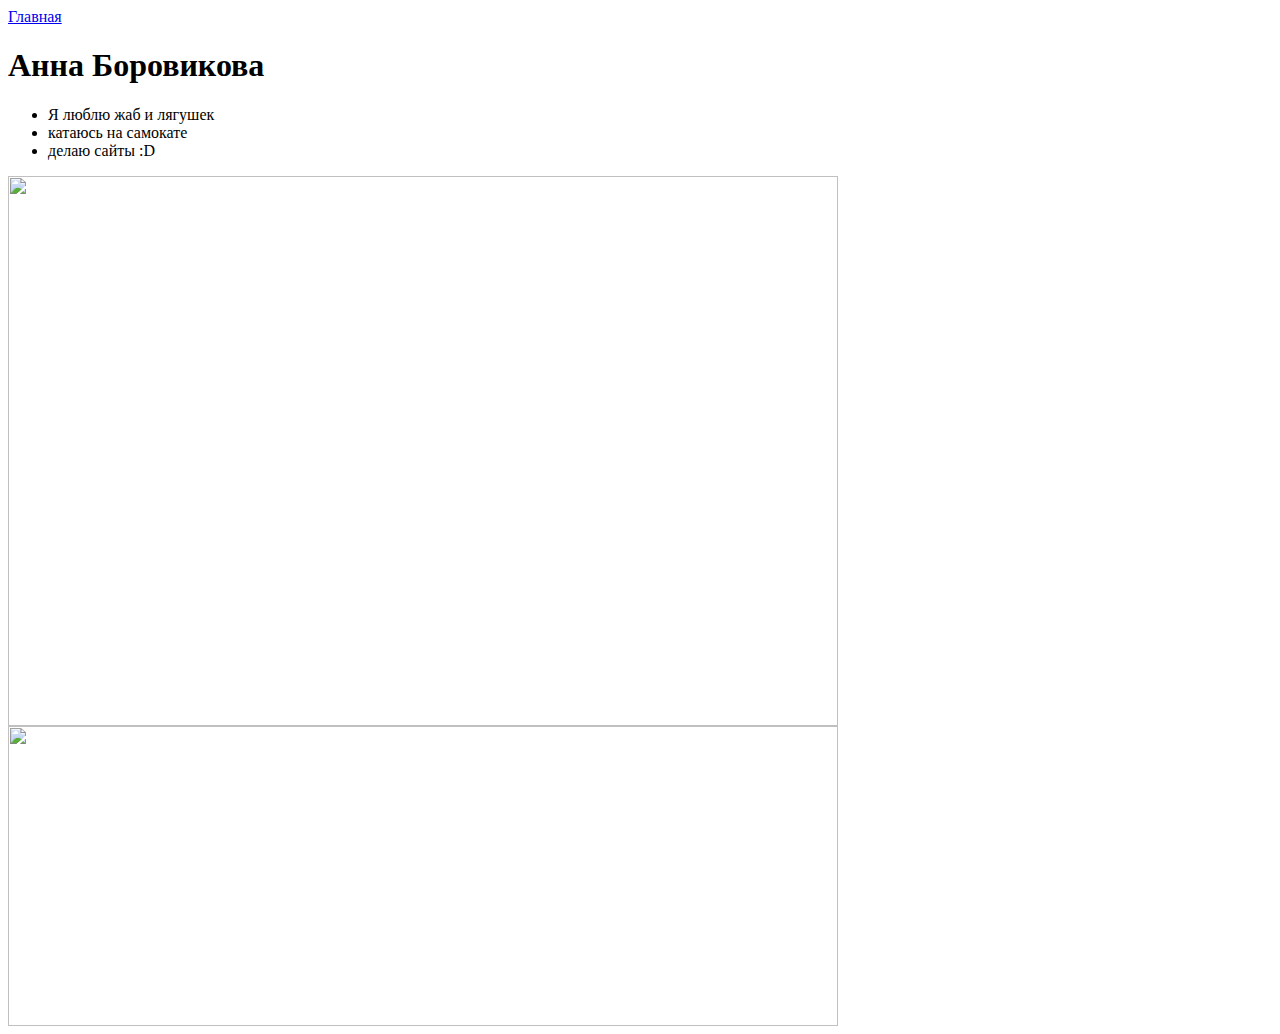
==== Bororvikova.html @ d4cd5175 "Create Bororvikova.html" ====
<html>
  <head>
    <title>Обо мне</title>
    <link rel="stylesheet" href="style.css"/>
  </head>
  <body>
    <header>
      <a class="link-header" href="index.html">Главная</a>
    </header>
    <main>
      <h1>Анна Боровикова</h1>
      <ul>
        <li>Я люблю жаб и лягушек</li>
        <li>катаюсь на самокате</li>
        <li>делаю сайты :D</li>
      </ul>
      <img src="https://www.nnzoo.ru/file/watermark/vzntr/mrzabibqalr/munon-ntn/6-fqch7b3hyu-lxgq3uxcbpn/1-sdpu2o8ulh-yktd8hkpoca.wm.jpg" width="830px" height="550px"/>
      <img src="https://cs12.pikabu.ru/post_img/big/2022/12/23/5/1671776441168861115.png" width="830px" height="300px"/>
    </main>
  
  </body>
</html>
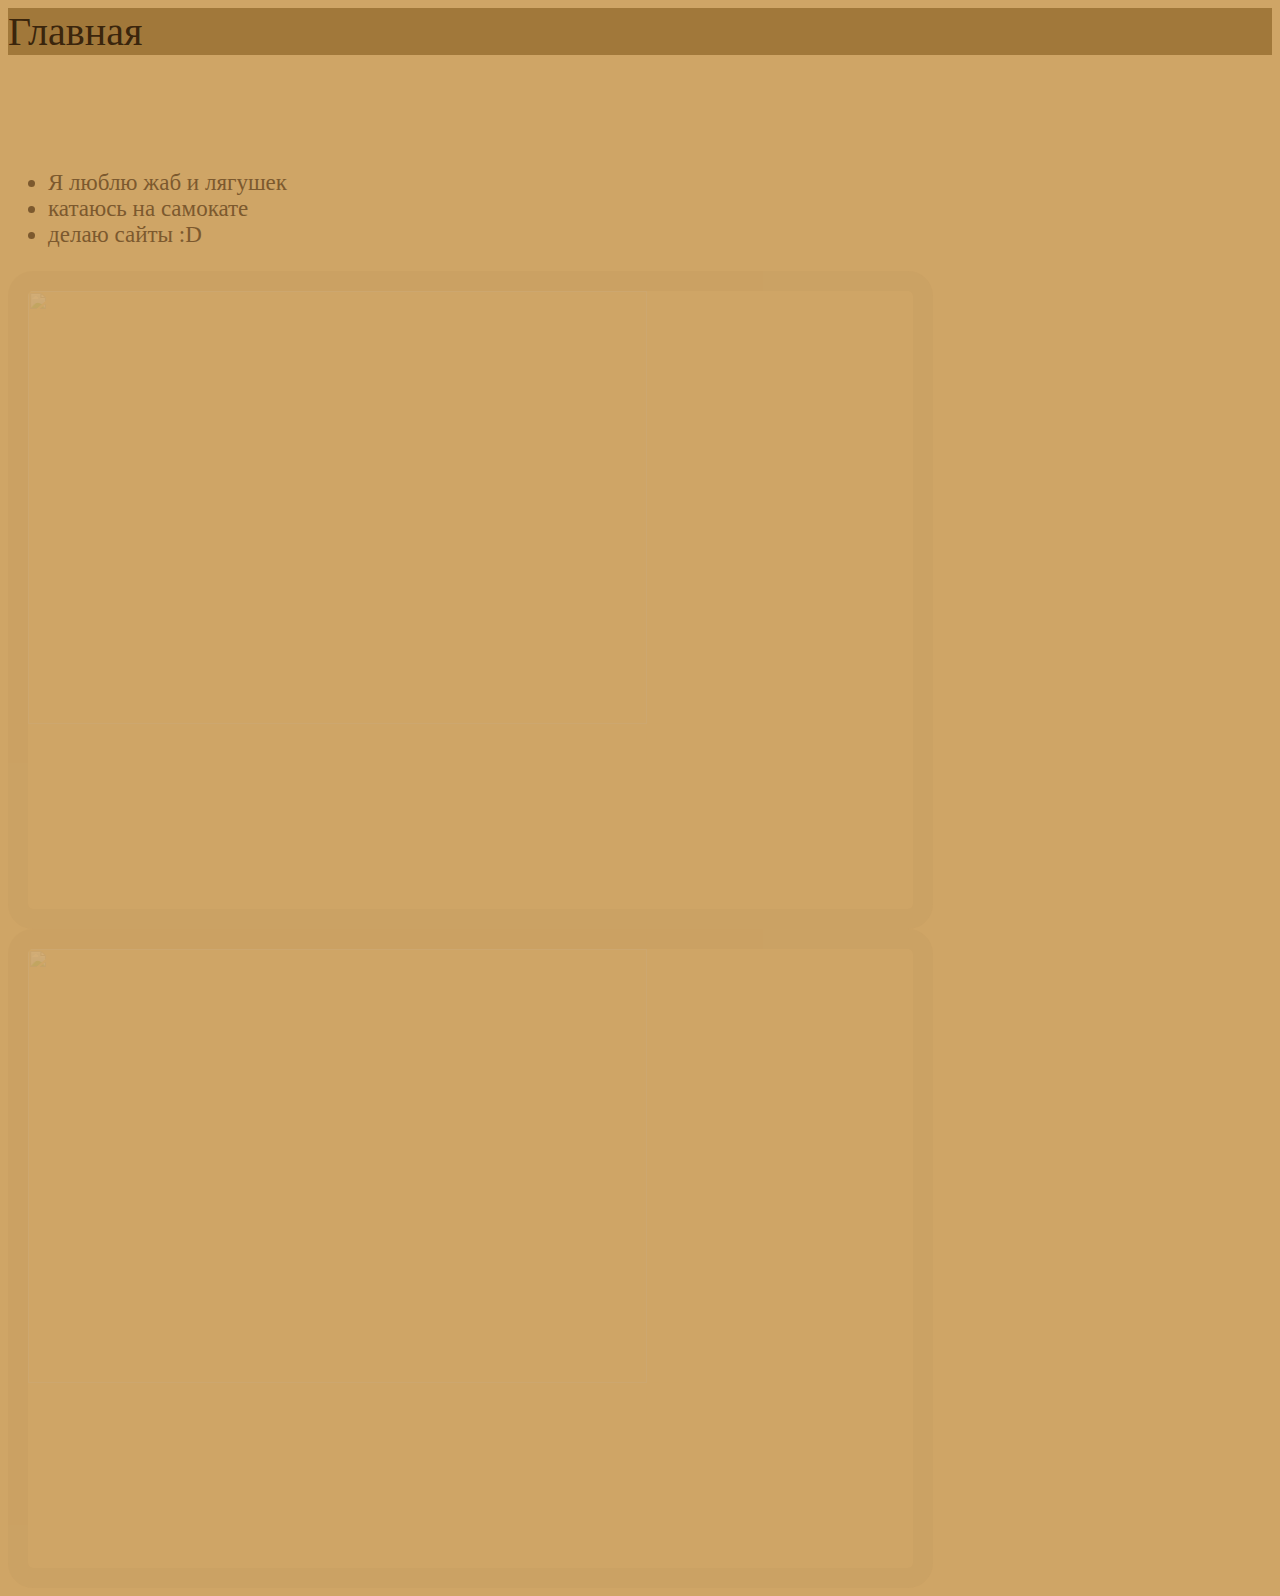
==== commit 58ce58c0: "Update Bororvikova.html" ====
--- a/Bororvikova.html
+++ b/Bororvikova.html
@@ -15,7 +15,7 @@
         <li>делаю сайты :D</li>
       </ul>
       <img src="https://www.nnzoo.ru/file/watermark/vzntr/mrzabibqalr/munon-ntn/6-fqch7b3hyu-lxgq3uxcbpn/1-sdpu2o8ulh-yktd8hkpoca.wm.jpg" width="830px" height="550px"/>
-      <img src="https://cs12.pikabu.ru/post_img/big/2022/12/23/5/1671776441168861115.png" width="830px" height="300px"/>
+      <img src="https://i.pinimg.com/736x/01/0e/29/010e294a6c5c5fdfa531fadb27568d75.jpg" width="830px" height="300px"/>
     </main>
   
   </body>
--- a/style.css
+++ b/style.css
@@ -0,0 +1,62 @@
+
+body {
+    font-family: cursive;
+    background-color: rgb(207, 165, 102);
+    color: rgb(124, 89, 46);
+     font-size: 23px;
+     
+}
+
+h1 {
+   text-decoration: overline rgb(161, 120, 58);
+   opacity: 0 ; 
+    transition: all 0.6s linear ;
+}
+
+h1:hover {
+    opacity: 1;
+    transition: all 0.6s linear ;
+}
+
+
+li{
+    transition: all 0.8s linear ; 
+  
+    width: fit-content;
+}
+
+li:hover{
+    transform: scale(1.2);
+    transition: all 0.8s linear ;
+}
+
+img {
+    border-radius: 25px;
+    border: 20px solid rgb(153, 111, 60, 0.589);
+    opacity: 0.1;
+    width: 70%;
+    height: auto;
+    transition: all 0.8s linear ;
+   
+}
+
+
+img:hover {
+  opacity: 1;  
+  transition: all 0.5s linear;
+}
+
+header {
+    background-color: rgb(161, 120, 58);
+    font-size: 40px;
+
+}
+
+a {
+    color:  rgb(58, 37, 12);
+    text-decoration: none;
+}
+
+footer {
+    font-size: 15px;
+}
